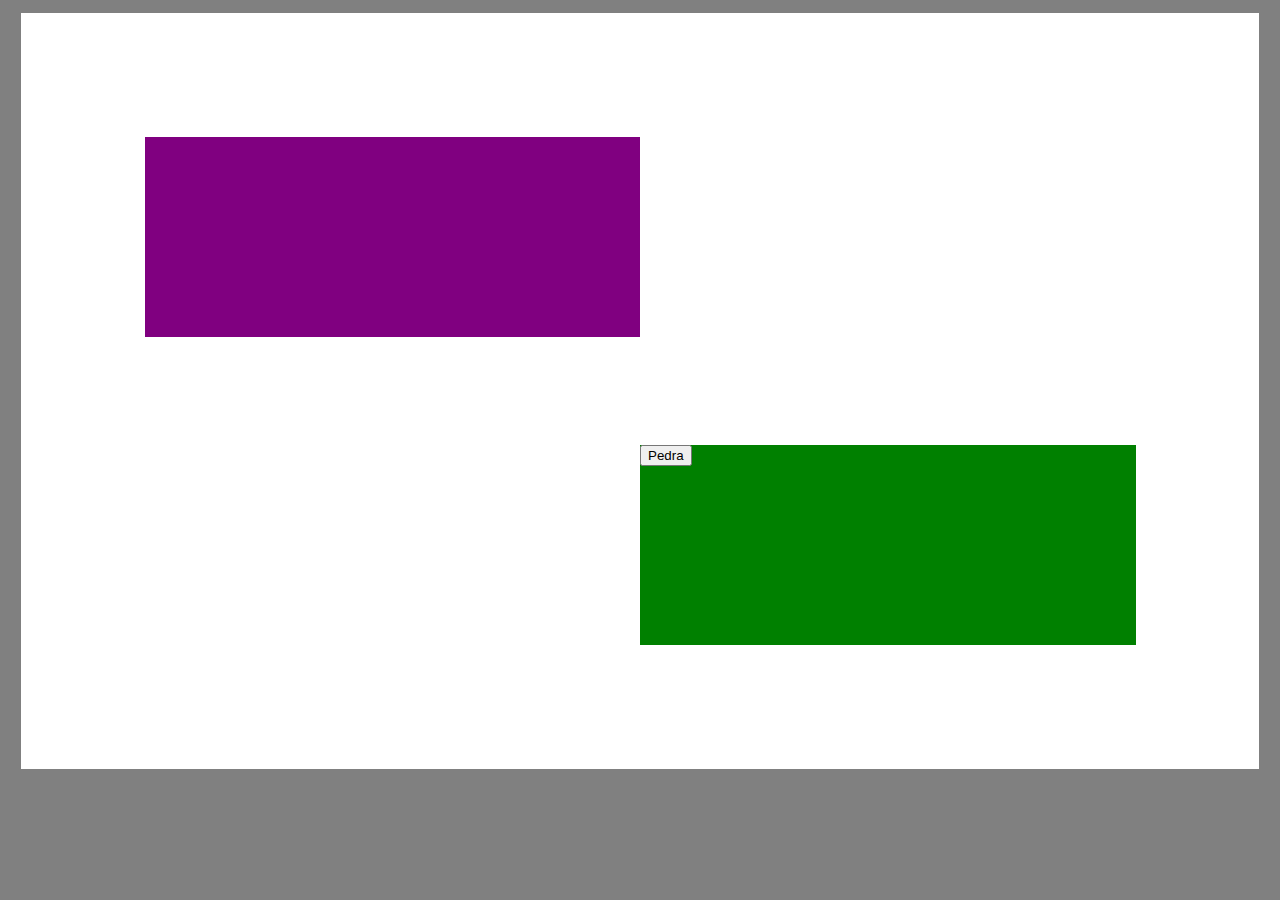
==== index.html @ 3ba1b596 "Iniciando código pedra, pepel tesolra." ====
<!DOCTYPE html>
<html lang="pt-br">
<head>
    <meta charset="UTF-8">
    <meta http-equiv="X-UA-Compatible" content="IE=edge">
    <meta name="viewport" content="width=device-width, initial-scale=1.0">
    <title>Pedra, Papel e Tesolra em JavaScript</title>
</head>
<body>
    <div id="div-area-jogo-ppt"></div>
</body>
    <script src="js/index.js"></script>
</html>
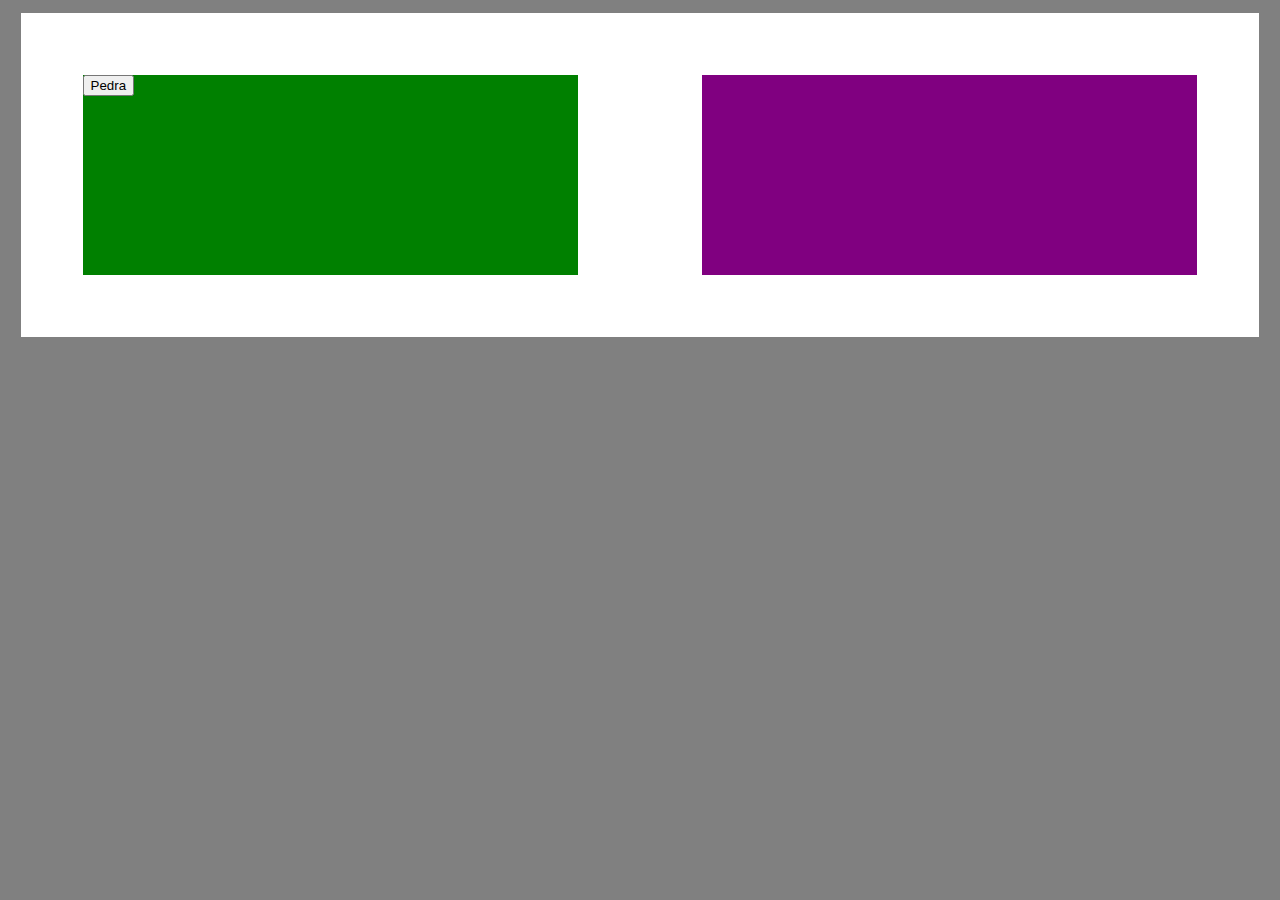
==== commit 756eec5b: "feat: Aplicando aprendizado sobre elemento Flexbox CSS." ====
--- a/index.html
+++ b/index.html
@@ -7,7 +7,7 @@
     <title>Pedra, Papel e Tesolra em JavaScript</title>
 </head>
 <body>
-    <div id="div-area-jogo-ppt"></div>
+    <div id="div-area-jogo-ppt" class="flex-container"></div>
 </body>
     <script src="js/index.js"></script>
 </html>